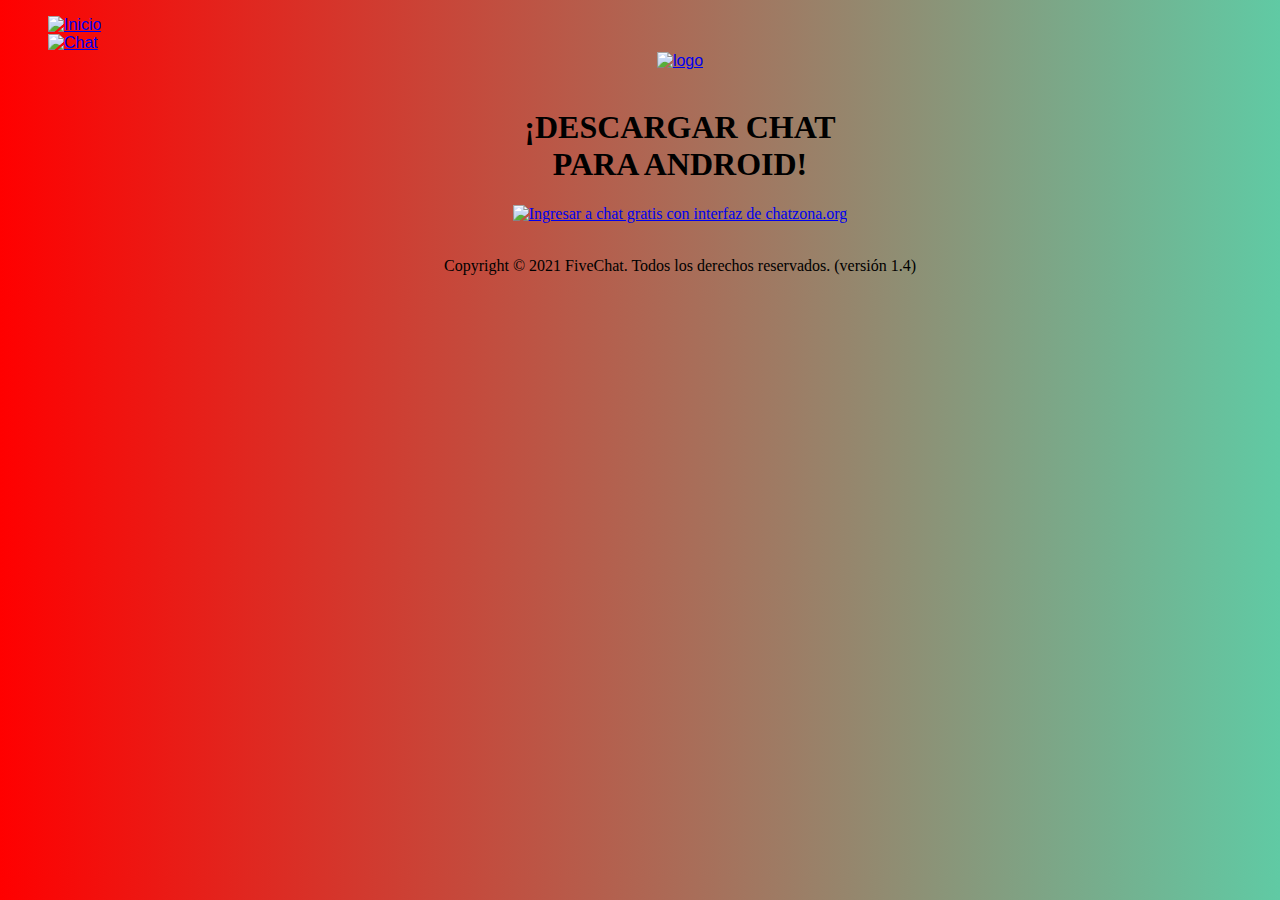
==== FiveChat/Secciones/Android.html @ 5963ac5e "Add files via upload" ====
<!DOCTYPE html>
<html lang="ES">
<head>
	
	<meta charset="UTF-8"/>
	
	<link href="style.css" rel="stylesheet">
	
	<link href="favicon2.ico" rel="icon" />
	
	<meta name="(FiveChat ES) chat en español HTML5 gratis 2021 con interfaz de chatzona.org" />
	
<title> FiveChat Android - Chat gratis español descargar Android apk </title>

</head>

<body>

<header class="header">
<div class="container">
<nav class="navigation">
<ul>
 <a href="https://fivechat.000webhostapp.com/"><img src="Inicio.png" alt="Inicio" height="30" /><a/> 
<br>
 <a href="Nuevochat.html"><img src="Chat.png" alt="Chat" height="30" /><a/> 
<ul/>
			
			<center> <a href="https://fivechat.000webhostapp.com/" /><img src="logo.png" alt="logo" width="150" > </center><a/>
			
		<header/>
<font face="Verdana">
			
			<br>

<h1>
				<center><font color="black">¡DESCARGAR CHAT
<br>				PARA ANDROID!
<font/></center>
			</h1>
			
			<center><a href="FiveChat.apk"/> <img src="Android.png" href="Secciones\Nuevochat.html" alt="Ingresar a chat gratis con interfaz de chatzona.org"/><center/><a/>
<br>
<footer class="footer">
<div class="container">
<p> Copyright © 2021 FiveChat. Todos los derechos reservados. (versión 1.4) <p/>
<footer/>

<body/>
---- FiveChat/Secciones/style.css ----
body {
    font-family: verdana, arial;
	background: -webkit-linear-gradient(left, #ff0000, #60caa4); 
    background: -o-linear-gradient(right, #65FF2E, #00FEFE;
}
.container {
width: 85%;
margin: 0 auto;
}

.header {
background: #333;
}

.logo-nav-container { display: flex;
justify-content: space-between;
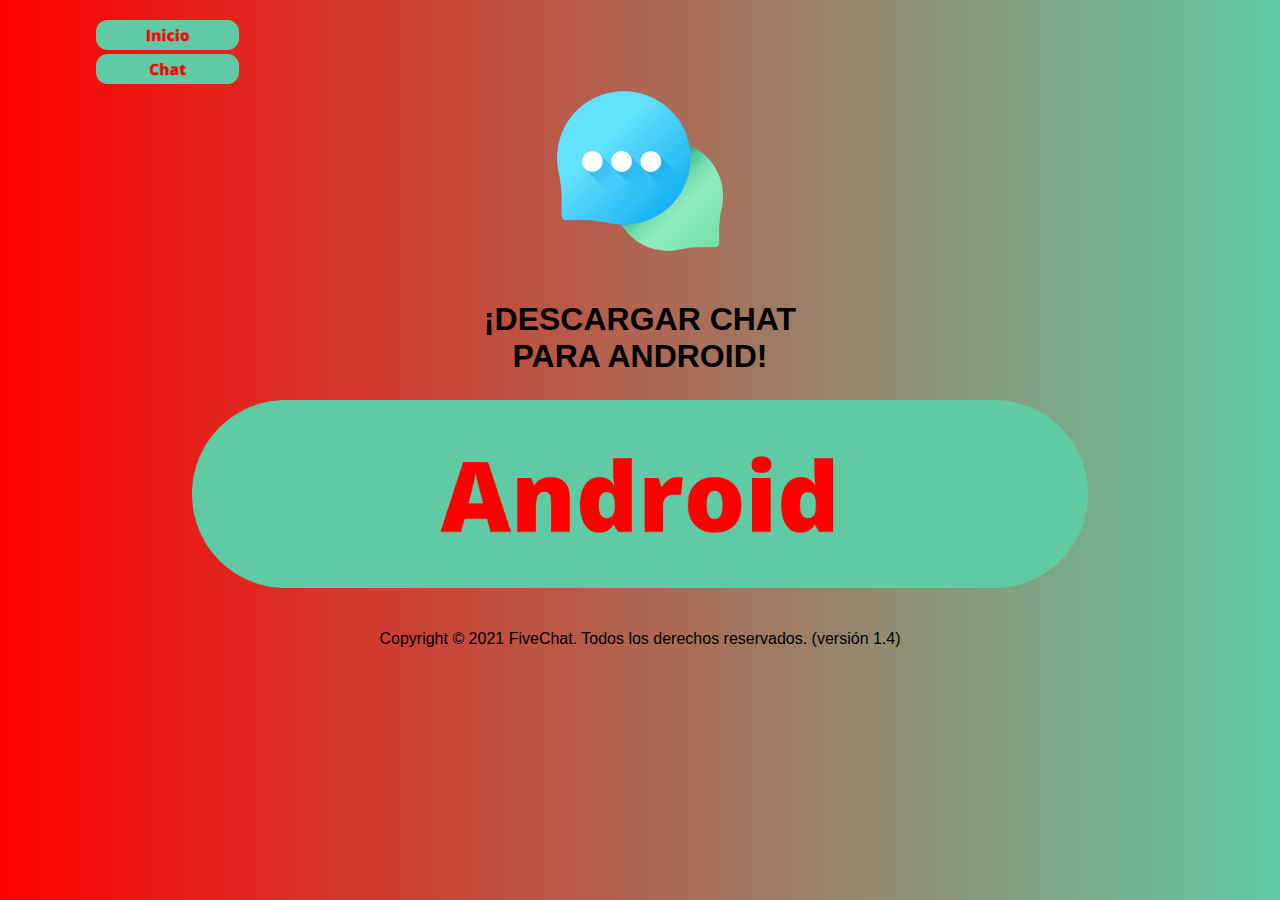
==== commit a69fa4d1: "Terminado hoja android" ====
--- a/FiveChat/Secciones/Android.html
+++ b/FiveChat/Secciones/Android.html
@@ -1,48 +1,64 @@
 <!DOCTYPE html>
 <html lang="ES">
+
 <head>
-	
-	<meta charset="UTF-8"/>
-	
-	<link href="style.css" rel="stylesheet">
-	
+
+	<meta charset="UTF-8" />
+
+	<link href="../css/style.css" rel="stylesheet">
+	<link rel="stylesheet" href="../css/android.css">
 	<link href="favicon2.ico" rel="icon" />
-	
+
 	<meta name="(FiveChat ES) chat en español HTML5 gratis 2021 con interfaz de chatzona.org" />
-	
-<title> FiveChat Android - Chat gratis español descargar Android apk </title>
+
+	<title> FiveChat Android - Chat gratis español descargar Android apk </title>
 
 </head>
 
 <body>
 
-<header class="header">
-<div class="container">
-<nav class="navigation">
-<ul>
- <a href="https://fivechat.000webhostapp.com/"><img src="Inicio.png" alt="Inicio" height="30" /><a/> 
-<br>
- <a href="Nuevochat.html"><img src="Chat.png" alt="Chat" height="30" /><a/> 
-<ul/>
-			
-			<center> <a href="https://fivechat.000webhostapp.com/" /><img src="logo.png" alt="logo" width="150" > </center><a/>
-			
-		<header/>
-<font face="Verdana">
-			
-			<br>
+	<header class="header">
+		<div class="container logo-nav-container">
+			<nav class="navigation">
+				<ul class="menu-container">
+					<li>
+						<a href="Index.html">
+							<img src="../img/Inicio.png"
+								alt="Usted ya está en esta pagina, solo pulse si quiere recargarla" height="30" />
+						</a>
+					</li>
+					<li>
+						<a href="Secciones\Nuevochat.html">
+							<img src="../img/Chat.png" alt="Chat HTML5 gratis con interfaz Chatzona.org" height="30" />
+						</a>
+					</li>
+				</ul>
+			</nav>
+		</div>
+	</header>
+	<div class="center-logo">
+		<a href="https://fivechat.000webhostapp.com/">
+			<img src="../img/logo.png" alt="logo" width="150">
+		</a>
+	</div>
+	<br>
+	<h1 class="sub-title">
+		¡DESCARGAR CHAT
+		<br>
+		PARA ANDROID!
+	</h1>
 
-<h1>
-				<center><font color="black">¡DESCARGAR CHAT
-<br>				PARA ANDROID!
-<font/></center>
-			</h1>
-			
-			<center><a href="FiveChat.apk"/> <img src="Android.png" href="Secciones\Nuevochat.html" alt="Ingresar a chat gratis con interfaz de chatzona.org"/><center/><a/>
-<br>
-<footer class="footer">
-<div class="container">
-<p> Copyright © 2021 FiveChat. Todos los derechos reservados. (versión 1.4) <p/>
-<footer/>
+	<div class="android-logo">
+	<a href="FiveChat.apk">
+		<img src="../img/Android.png" href="Secciones\Nuevochat.html"
+			alt="Ingresar a chat gratis con interfaz de chatzona.org" />
+	</a>
+	</div>
+	<br>
+	<footer class="footer">
+		<div class="container">
+			<p> Copyright © 2021 FiveChat. Todos los derechos reservados. (versión 1.4)</p>
+		</div>
+	</footer>
 
-<body/>+</body>--- a/FiveChat/css/style.css
+++ b/FiveChat/css/style.css
@@ -0,0 +1,86 @@
+* { /*Establecer estilos universales*/
+    box-sizing: border-box;
+    margin: 0;
+    padding: 0;
+}
+
+body {
+    font-family: verdana, arial;
+	background: -webkit-linear-gradient(left, #ff0000, #60caa4); 
+    background: -o-linear-gradient(right, #65FF2E, #00FEFE);
+}
+
+.container {
+    width: 85%;
+    margin: 0 auto;
+}
+
+.logo-nav-container { 
+    display: flex;
+    justify-content: space-between;
+}
+
+.navigation{
+    margin-top: 20px;
+}
+
+.menu-container li {
+    list-style: none;
+}
+
+.center-logo {
+    text-align: center;
+}
+
+.center-logo img {
+    width: 13%;
+}
+
+.apps-container {
+    text-align: center;
+    padding: 25px;
+}
+
+.main {
+    text-align: center; /* Centrado temporal */
+}
+
+.main-image img{
+    width: 90%;
+}
+
+.sub-title{
+    margin: 25px;
+}
+
+.start-chat{
+    width: 55%;
+    margin: 25px;
+}
+
+.contacto{
+    font-size: 13px;
+}
+
+.footer {
+    text-align: center;
+}
+
+
+@media screen and (max-width: 700px) {
+    .center-logo img {
+        width: 25%;
+    }
+
+    .contacto{
+        font-size: 11px;
+    }
+
+    .copyright{
+        font-size: 11px;
+    }
+
+    .start-chat{
+        width: 70%;
+    }
+}--- a/FiveChat/css/android.css
+++ b/FiveChat/css/android.css
@@ -0,0 +1,11 @@
+.sub-title {
+    text-align: center;
+}
+
+.android-logo {
+    text-align: center;
+    margin: 20px 0;
+}
+.android-logo img {
+    width: 70%;
+}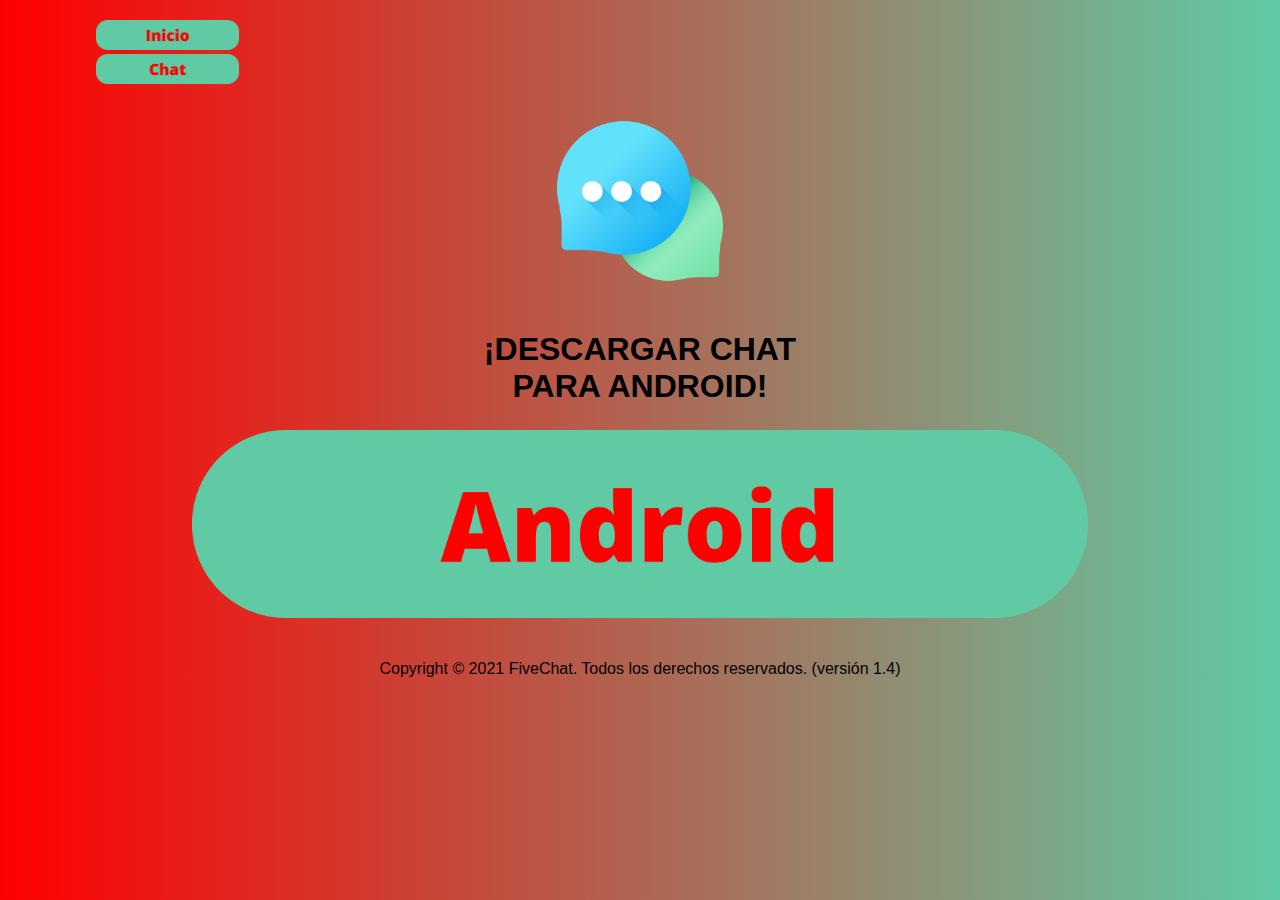
==== commit a4655366: "arreglo de los enlaces entre paginas" ====
--- a/FiveChat/Secciones/Android.html
+++ b/FiveChat/Secciones/Android.html
@@ -1,34 +1,28 @@
 <!DOCTYPE html>
-<html lang="ES">
-
+<html lang="en">
 <head>
-
-	<meta charset="UTF-8" />
-
+	<meta charset="UTF-8">
+	<meta http-equiv="X-UA-Compatible" content="IE=edge">
+	<meta name="viewport" content="width=device-width, initial-scale=1.0">
 	<link href="../css/style.css" rel="stylesheet">
 	<link rel="stylesheet" href="../css/android.css">
 	<link href="favicon2.ico" rel="icon" />
-
 	<meta name="(FiveChat ES) chat en español HTML5 gratis 2021 con interfaz de chatzona.org" />
-
 	<title> FiveChat Android - Chat gratis español descargar Android apk </title>
-
 </head>
-
 <body>
-
 	<header class="header">
 		<div class="container logo-nav-container">
 			<nav class="navigation">
 				<ul class="menu-container">
 					<li>
-						<a href="Index.html">
+						<a href="../Index.html">
 							<img src="../img/Inicio.png"
 								alt="Usted ya está en esta pagina, solo pulse si quiere recargarla" height="30" />
 						</a>
 					</li>
 					<li>
-						<a href="Secciones\Nuevochat.html">
+						<a href="Nuevochat.html">
 							<img src="../img/Chat.png" alt="Chat HTML5 gratis con interfaz Chatzona.org" height="30" />
 						</a>
 					</li>
@@ -50,7 +44,7 @@
 
 	<div class="android-logo">
 	<a href="FiveChat.apk">
-		<img src="../img/Android.png" href="Secciones\Nuevochat.html"
+		<img src="../img/Android.png" href="Nuevochat.html"
 			alt="Ingresar a chat gratis con interfaz de chatzona.org" />
 	</a>
 	</div>
@@ -60,5 +54,5 @@
 			<p> Copyright © 2021 FiveChat. Todos los derechos reservados. (versión 1.4)</p>
 		</div>
 	</footer>
-
-</body>+</body>
+</html>
--- a/FiveChat/css/android.css
+++ b/FiveChat/css/android.css
@@ -8,4 +8,8 @@
 }
 .android-logo img {
     width: 70%;
+}
+
+.center-logo {
+    padding-top: 30px;
 }